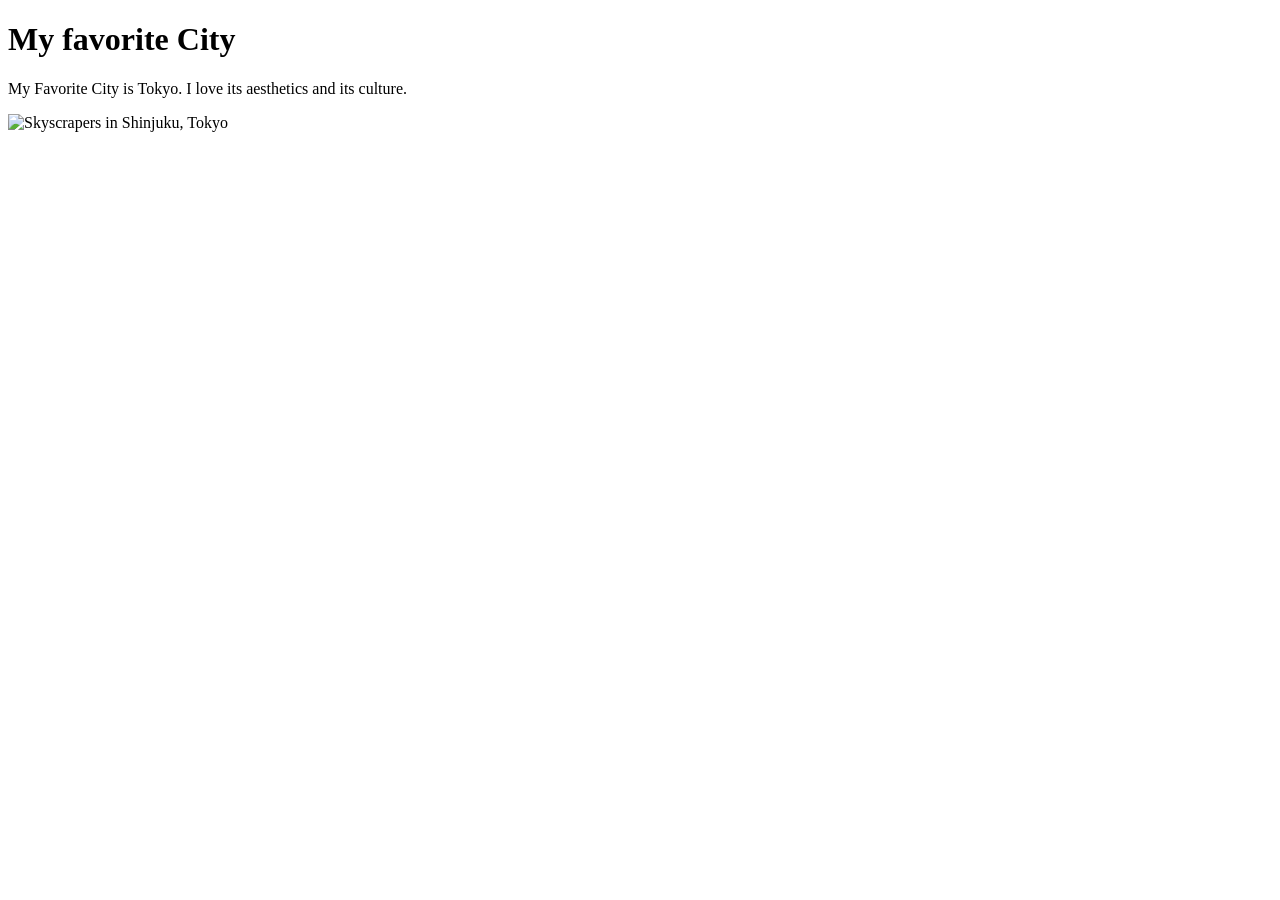
==== week01/favorite-city.html @ 72cb8d7a "New changes" ====
<!DOCTYPE html>
<html lang="en">

<head>
    <meta charset="UTF-8">
    <meta name="viewport" content="width=device-width, initial-scale=1.0">
    <title>My Favorite City - Brother Victor</title>
</head>

<body>
    <h1>My favorite City</h1>
    <p>My Favorite City is Tokyo. I love its aesthetics and its culture.</p>

    <img
      src="https://thumb.wikimedia.org/wikipedia/commons/thumb/b/b2/Skyscrapers_of_Shinjuku_2009_January
      .jpg/1920px-Skyscrapers_of_Shinjuku_2009_January.jpg"
      alt="Skyscrapers in Shinjuku, Tokyo">

</body>
</html>
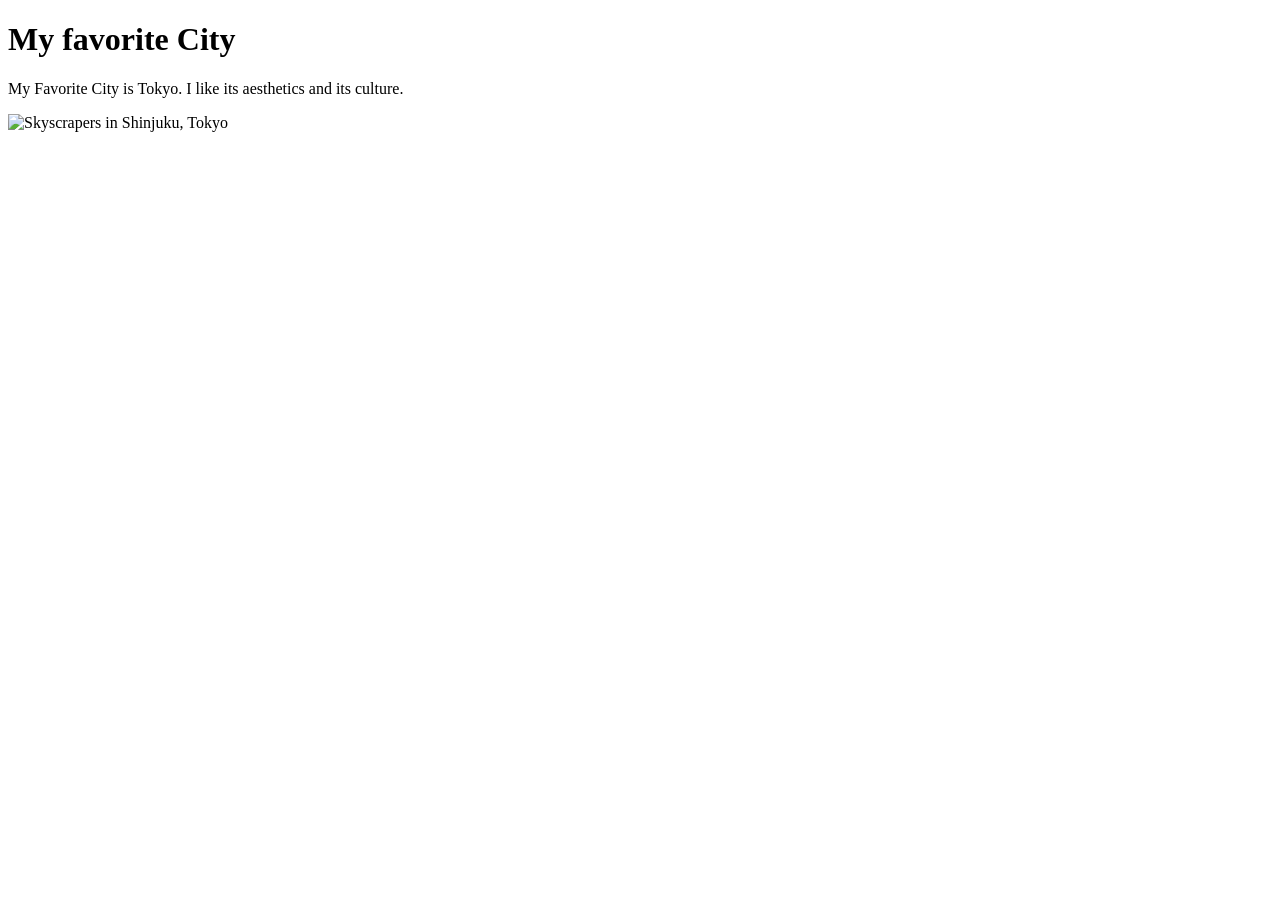
==== commit 53eabd4d: "changes" ====
--- a/week01/favorite-city.html
+++ b/week01/favorite-city.html
@@ -9,7 +9,7 @@
 
 <body>
     <h1>My favorite City</h1>
-    <p>My Favorite City is Tokyo. I love its aesthetics and its culture.</p>
+    <p>My Favorite City is Tokyo. I like its aesthetics and its culture.</p>
 
     <img
       src="https://thumb.wikimedia.org/wikipedia/commons/thumb/b/b2/Skyscrapers_of_Shinjuku_2009_January
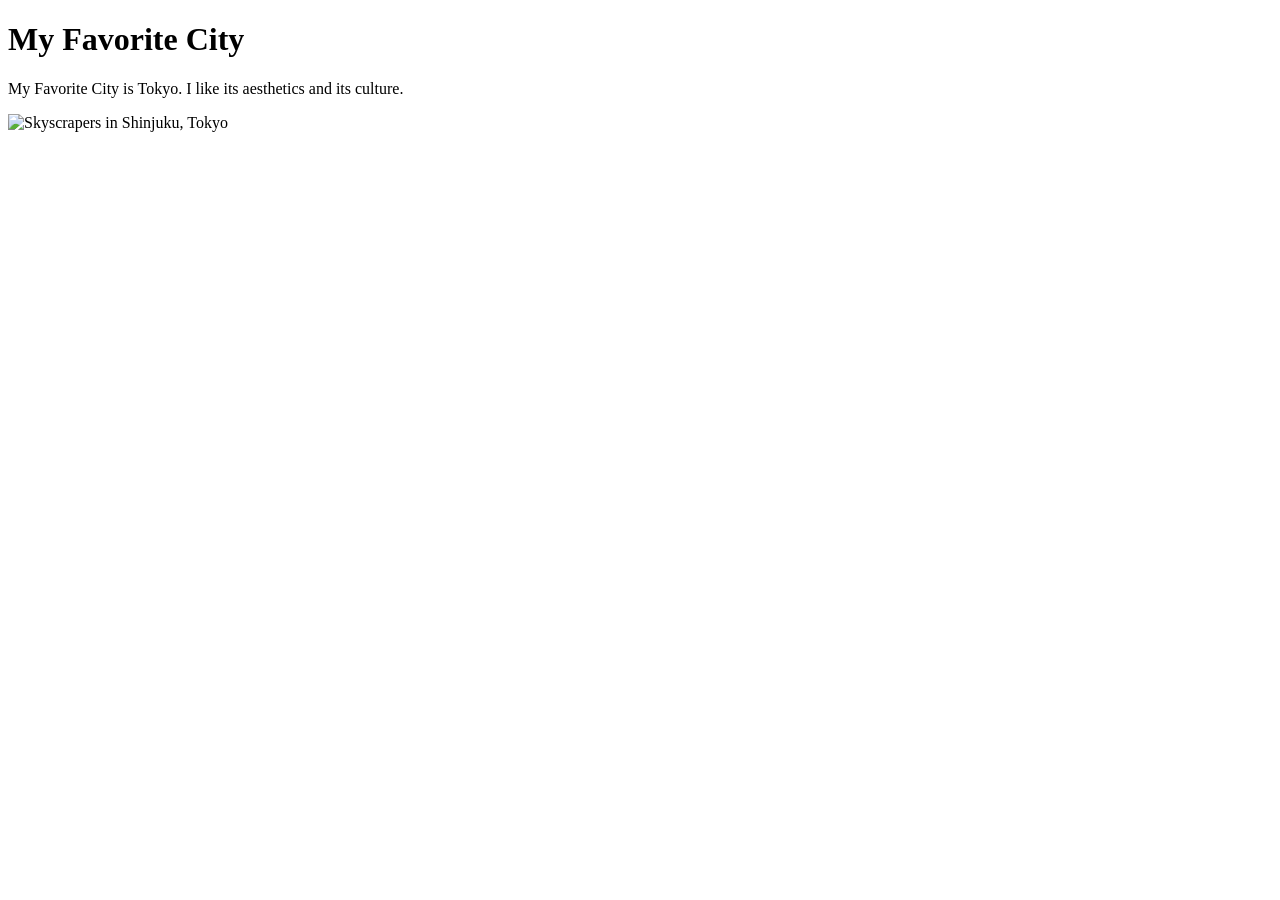
==== commit 4ac1d584: "Fix image src (remove newline/space) and normalize heading capitalization" ====
--- a/week01/favorite-city.html
+++ b/week01/favorite-city.html
@@ -1,20 +1,19 @@
-<!DOCTYPE html>
-<html lang="en">
-
-<head>
-    <meta charset="UTF-8">
-    <meta name="viewport" content="width=device-width, initial-scale=1.0">
-    <title>My Favorite City - Brother Victor</title>
-</head>
-
-<body>
-    <h1>My favorite City</h1>
-    <p>My Favorite City is Tokyo. I like its aesthetics and its culture.</p>
-
-    <img
-      src="https://thumb.wikimedia.org/wikipedia/commons/thumb/b/b2/Skyscrapers_of_Shinjuku_2009_January
-      .jpg/1920px-Skyscrapers_of_Shinjuku_2009_January.jpg"
-      alt="Skyscrapers in Shinjuku, Tokyo">
-
-</body>
-</html>+<!DOCTYPE html>
+<html lang="en">
+
+<head>
+    <meta charset="UTF-8">
+    <meta name="viewport" content="width=device-width, initial-scale=1.0">
+    <title>My Favorite City - Brother Victor</title>
+</head>
+
+<body>
+    <h1>My Favorite City</h1>
+    <p>My Favorite City is Tokyo. I like its aesthetics and its culture.</p>
+
+    <img
+      src="https://thumb.wikimedia.org/wikipedia/commons/thumb/b/b2/Skyscrapers_of_Shinjuku_2009_January.jpg/1920px-Skyscrapers_of_Shinjuku_2009_January.jpg"
+      alt="Skyscrapers in Shinjuku, Tokyo">
+
+</body>
+</html>
